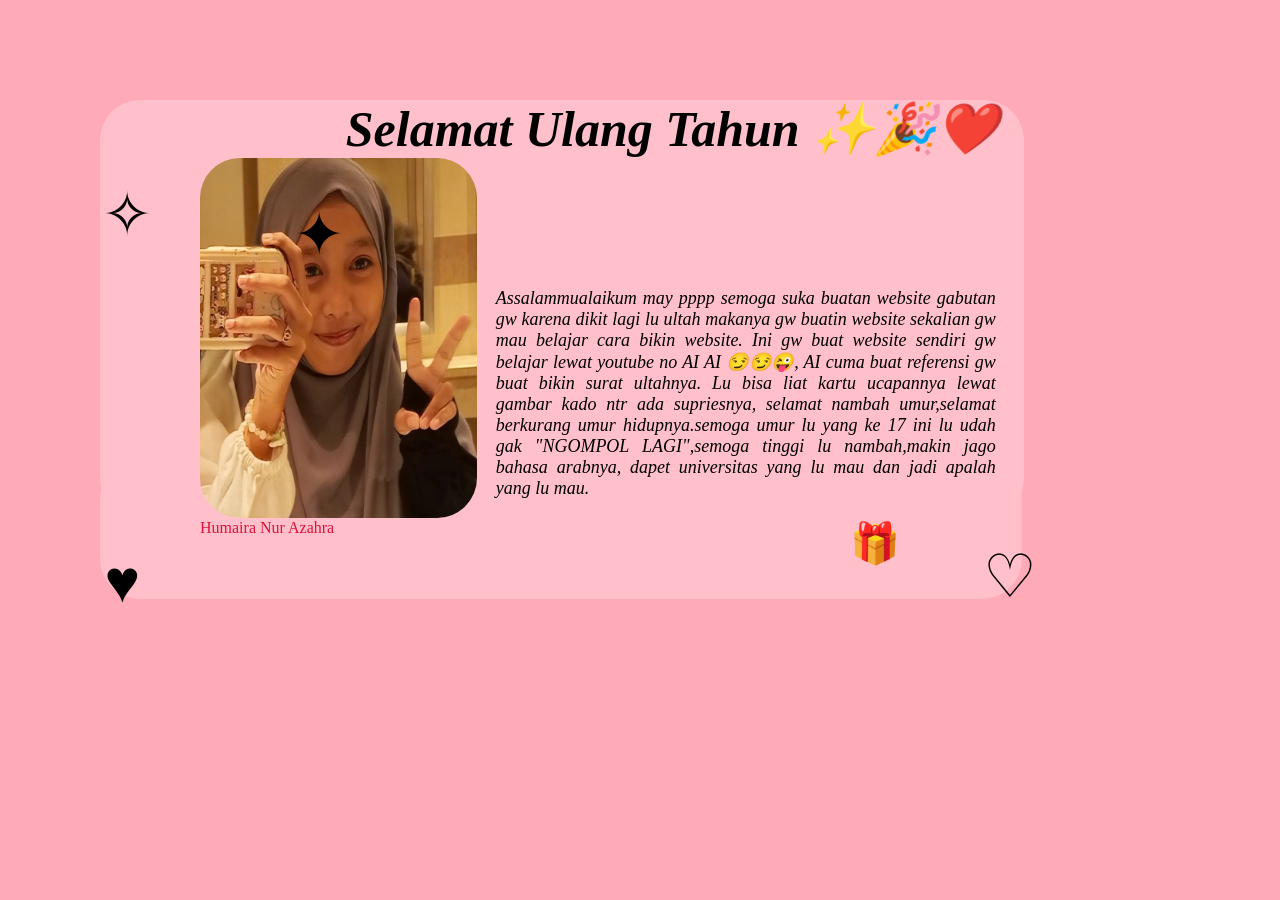
==== index.html @ bc6ef594 "Add files via upload" ====
<html class="index-html">
 <head>
     <!-- nama website -->
    <title>Surat ulang tahun</title>
    <link rel="stylesheet" href="warna warni.css" />
 </head>
  <body class="badan-index">
   <div class="container-sigma">
    <ul>
          <!-- judul -->
       <h1 class="conitener-judul">Selamat Ulang Tahun ✨🎉❤️</h1>
       <img src="Foto umay.jpg" class="img-umay"/>
        
         
    </div>
           <!-- isi surat -->
    <div class="container-beta"> 
         <p class="ucapan"> Assalammualaikum may pppp semoga suka buatan website gabutan gw karena dikit lagi lu ultah makanya gw buatin
          website sekalian gw mau belajar cara bikin website. Ini gw buat website sendiri gw belajar lewat youtube no AI AI 😏😏😜,
          AI cuma buat referensi gw buat bikin surat ultahnya.
          Lu bisa liat kartu ucapannya lewat gambar kado ntr ada supriesnya, selamat nambah umur,selamat berkurang umur hidupnya.semoga umur lu yang ke 17 ini lu udah gak "NGOMPOL LAGI",semoga
          tinggi lu nambah,makin jago bahasa arabnya, dapet universitas yang lu mau dan jadi apalah yang lu mau.
          </p>

    </div>
           <!-- penutup -->
    <div class="penutup">
      <a href="file:///D:/Ruby/Foto/%D8%B9%D9%8A%D8%AF%20%D9%85%D9%8A%D9%84%D8%A7%D8%AF%20%D8%B3%D8%B9%D9%8A%D8%AF.2png.png" class="link-foto">
        <p  class="kata-penutup">Humaira Nur Azahra</p> 
      </a>
    </div>
    <div class="tengah">
    <span class="hiasan-hiasan1">♡</span>
    <span class="hiasan-hiasan2">✦</span>
    <span class="hiasan-hiasan3">✧</span>
    <span class="hiasan-hiasan4">♥</span>
    </div>

    <div>
      <a class="kado" href="kado.html"> 🎁</a>
    </div>
    </ul>
  </body>
</html>
---- warna warni.css ----
*,
.index-html{
   margin : 0 ;
   padding: 0;
}

.badan-index {    
background-color: rgb(255, 170, 184);
height: 80%;
width: 80%;

}

 .conitener-judul{
   font-style: italic;
   font-size: 50px;
    display: flex;
    justify-content: center;
     margin-left: 220px;
     margin-top: 100px;
     
}

  .container-sigma{
    background-color:pink  ;
     margin-left: 100px;
     border-radius: 40px;
     
       
}

  .img-umay{
width: 30% ;
height: 50% ;
border-radius: 40px;
 right : 50%;
 display: flex;
    justify-content: center;
    margin-left: 100px;

}

 .container-beta{
    margin-left: 100px;
    
}

 .ucapan{  
    font-style: italic;
    margin-top: 0;
    position: relative;
    top: -230px;
    width: 500px;
    overflow-wrap: break-word;
    margin-left: 45%;
    text-align: justify;
    right: 20px;
    font-size: 18px;
  
}
.kata-penutup{
     display: flex;
    align-items: center;
    margin-left: 100px;
    position:relative;
    top:60px;
    
    
}
 .penutup{
    background-color: pink;
     margin-left: 100px;
     height: 140px;
     width: 40% ;
     border-radius: 40px;
     margin-top:-270px;
     width: 90%;
     

}

.link-foto{
text-decoration: none;
color :crimson;

}

.hiasan-hiasan2 {
font-size: 60px;
position: relative;
top: -400px;
left: 23%;
}

.hiasan-hiasan4{
   font-size: 60px;
position: relative;
top: -53px;
left: -6%;
}

.hiasan-hiasan3{
 font-size: 60px;
 position: relative;
top: -420px;
left: -1%;
}

.hiasan-hiasan1{
font-size: 60px;
position: relative;
right: -96%;
top: -58px;
}

.kado{
   position: relative;
   left: 850px ;
   top: -150px;
   font-size: 40px;
   text-decoration: none;
}

/* kado.html */

*,
.kado-html{
   margin : 0 ;
   padding: 0;
}

.badan-kado{
   background-color:dimgrey;
   height: 80%;
   width: 80%;
}

.container-judul{
   font-size: larger;
   font-style: italic;
   margin-top: 800px;

}

.container-teta{
   background-color: aliceblue;
}
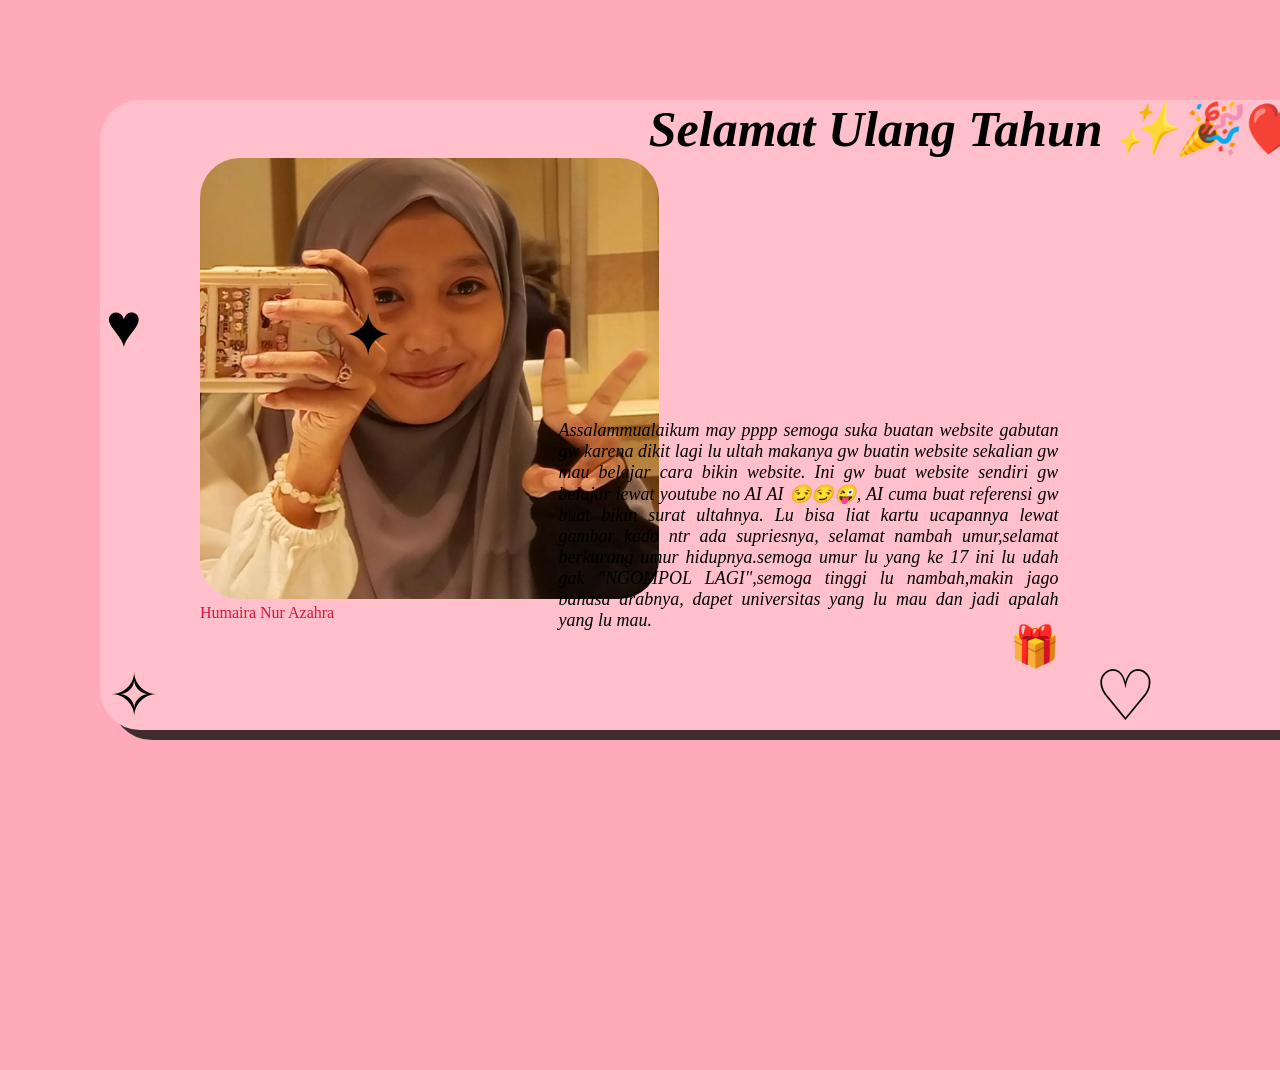
==== commit d52e7f84: "Add files via upload" ====
--- a/index.html
+++ b/index.html
@@ -10,7 +10,9 @@
           <!-- judul -->
        <h1 class="conitener-judul">Selamat Ulang Tahun ✨🎉❤️</h1>
        <img src="Foto umay.jpg" class="img-umay"/>
-        
+        <a href="file:///D:/Ruby/Foto/%D8%B9%D9%8A%D8%AF%20%D9%85%D9%8A%D9%84%D8%A7%D8%AF%20%D8%B3%D8%B9%D9%8A%D8%AF.2png.png" class="link-foto">
+        <p  class="kata-penutup">Humaira Nur Azahra</p> 
+      </a>
          
     </div>
            <!-- isi surat -->
@@ -25,9 +27,7 @@
     </div>
            <!-- penutup -->
     <div class="penutup">
-      <a href="file:///D:/Ruby/Foto/%D8%B9%D9%8A%D8%AF%20%D9%85%D9%8A%D9%84%D8%A7%D8%AF%20%D8%B3%D8%B9%D9%8A%D8%AF.2png.png" class="link-foto">
-        <p  class="kata-penutup">Humaira Nur Azahra</p> 
-      </a>
+      
     </div>
     <div class="tengah">
     <span class="hiasan-hiasan1">♡</span>
--- a/warna warni.css
+++ b/warna warni.css
@@ -6,8 +6,8 @@
 
 .badan-index {    
 background-color: rgb(255, 170, 184);
-height: 80%;
-width: 80%;
+height: 30%;
+width: 90%;
 
 }
 
@@ -24,14 +24,19 @@
   .container-sigma{
     background-color:pink  ;
      margin-left: 100px;
+     width: 170vh;
+     height: 70vh;
      border-radius: 40px;
+     box-shadow: 12px 9px 0px 1px rgba(0,0,0,0.75);
+-webkit-box-shadow: 12px 9px 0px 1px rgba(0,0,0,0.75);
+-moz-box-shadow: 12px 9px 0px 1px rgba(0,0,0,0.75);
      
        
 }
 
   .img-umay{
 width: 30% ;
-height: 50% ;
+height: 70% ;
 border-radius: 40px;
  right : 50%;
  display: flex;
@@ -49,12 +54,12 @@
     font-style: italic;
     margin-top: 0;
     position: relative;
-    top: -230px;
+    top: -310px;
     width: 500px;
     overflow-wrap: break-word;
     margin-left: 45%;
     text-align: justify;
-    right: 20px;
+    right: 15px;
     font-size: 18px;
   
 }
@@ -63,21 +68,11 @@
     align-items: center;
     margin-left: 100px;
     position:relative;
-    top:60px;
+    top:5px;
     
     
 }
- .penutup{
-    background-color: pink;
-     margin-left: 100px;
-     height: 140px;
-     width: 40% ;
-     border-radius: 40px;
-     margin-top:-270px;
-     width: 90%;
-     
-
-}
+ 
 
 .link-foto{
 text-decoration: none;
@@ -85,42 +80,51 @@
 
 }
 
+.hiasan-hiasan1{
+font-size: 70px;
+position: relative;
+right: -95%;
+top: -286px;
+}
+
 .hiasan-hiasan2 {
 font-size: 60px;
 position: relative;
-top: -400px;
-left: 23%;
+top: -650px;
+left: 24%;
+}
+
+.hiasan-hiasan3{
+ font-size: 60px;
+ position: relative;
+top: -290px;
+left: -1%;
 }
 
 .hiasan-hiasan4{
    font-size: 60px;
 position: relative;
-top: -53px;
+top: -660px;
 left: -6%;
 }
 
-.hiasan-hiasan3{
- font-size: 60px;
- position: relative;
-top: -420px;
-left: -1%;
-}
-
-.hiasan-hiasan1{
-font-size: 60px;
-position: relative;
-right: -96%;
-top: -58px;
-}
-
-.kado{
+
+
+.kado  {
    position: relative;
-   left: 850px ;
-   top: -150px;
+   left: 1000px ;
+   top: -400px;
    font-size: 40px;
    text-decoration: none;
-}
-
+    padding: 10px;
+    border-radius: 15px;
+    transition: all 0.4s ease;
+}
+.kado:hover {
+    background-color: crimson;
+    transform: scale(1.2) rotate(8deg);
+    box-shadow: 0 5px 15px rgba(0, 0, 0, 0.2);
+}
 /* kado.html */
 
 *,
@@ -130,7 +134,7 @@
 }
 
 .badan-kado{
-   background-color:dimgrey;
+   background-color:;
    height: 80%;
    width: 80%;
 }
@@ -138,10 +142,162 @@
 .container-judul{
    font-size: larger;
    font-style: italic;
-   margin-top: 800px;
+    display: flex;
+    justify-content: center;
+    align-items: center;
 
 }
 
 .container-teta{
-   background-color: aliceblue;
+   background-color: white ;
+}
+
+.pilihan-1{
+   background-color: rgb(245, 245, 245) ;
+   box-shadow: 10px 10px 5px 0px rgba(0,0,0,0.75);
+   -webkit-box-shadow: 10px 10px 5px 0px rgba(0,0,0,0.75);
+    -moz-box-shadow: 10px 10px 5px 0px rgba(0,0,0,0.75);
+    display: flex;
+    justify-content:center;
+    align-items: start;
+        width: 40%;
+        height: 40%;
+        position: relative;
+        left: 200px;
+        top: 60px;
+        font-size: 50px;
+
+
+}
+
+.pilihan-2 {
+
+   background-color: rgb(245, 245, 245) ;
+   box-shadow: 10px 10px 5px 0px rgba(0,0,0,0.75);
+   -webkit-box-shadow: 10px 10px 5px 0px rgba(0,0,0,0.75);
+   -moz-box-shadow: 10px 10px 5px 0px rgba(0,0,0,0.75);
+   display: flex;
+    justify-content:center;
+    align-items:start;
+    width: 40%;
+    height: 40%;
+    position: relative;
+    left:700px;
+    top: -130px;
+    font-size: 50px;
+}
+
+.hadiah1{
+   position: relative;
+   top: -250px;
+   left: 400px;
+   border: 5px solid black;
+   padding: 20px;   
+   width: 5%;
+    max-width: 1180px;
+    margin: 0 auto;
+   font-size:x-large;
+   text-decoration: none;
+}
+
+.hadiah2{
+   position: relative;
+   top: -330px;
+     border: 5px solid black;
+   padding: 20px;   
+   width: 5%;
+    max-width: 1180px;
+    margin: 0 auto;
+   font-size:x-large;
+   right: 105px;
+   text-decoration: none;
+}
+
+.linkhadiah1{
+   text-decoration: none;
+   color: black;
+}
+
+.linkhadiah2{
+    text-decoration: none;
+   color: black;
+}
+
+/* RESPONSIVE HP */
+@media screen and (max-width: 700px) {
+
+    .badan-index {
+        padding: 12px 6px;
+    }
+
+    .container-sigma {
+        width: 100%;
+        padding: 15px 10px;
+        min-height: auto;
+        border-radius: 20px;
+    }
+
+    /* Judul tetap di atas */
+    .conitener-judul {
+        font-size: clamp(17px, 5vw, 30px);
+        margin-bottom: 18px;
+    }
+
+    /* Foto dan surat tetap berdampingan */
+    .isi-utama {
+        display: grid;
+        grid-template-columns: 38% minmax(0, 1fr);
+        gap: 12px;
+        align-items: center;
+    }
+
+    /* Foto */
+    .foto-area {
+        width: 100%;
+    }
+
+    .img-umay {
+        width: 100%;
+        height: auto;
+        aspect-ratio: 1 / 1;
+        border-radius: 15px;
+    }
+
+    /* Nama */
+    .kata-penutup {
+        font-size: clamp(9px, 2.5vw, 14px);
+    }
+
+    /* Surat */
+    .container-beta {
+        width: 100%;
+        min-width: 0;
+    }
+
+    .ucapan {
+        width: 100%;
+        font-size: clamp(10px, 2.7vw, 16px);
+        line-height: 1.4;
+        text-align: justify;
+    }
+
+    /* Kado */
+    .wadah-kado {
+        position: static;
+        display: flex;
+        justify-content: center;
+        margin-top: 15px;
+    }
+
+    .kado {
+        font-size: 28px;
+    }
+
+    /* Hiasan */
+    .hiasan-hiasan1,
+    .hiasan-hiasan2,
+    .hiasan-hiasan3,
+    .hiasan-hiasan4 {
+        font-size: 25px;
+    }
 }
